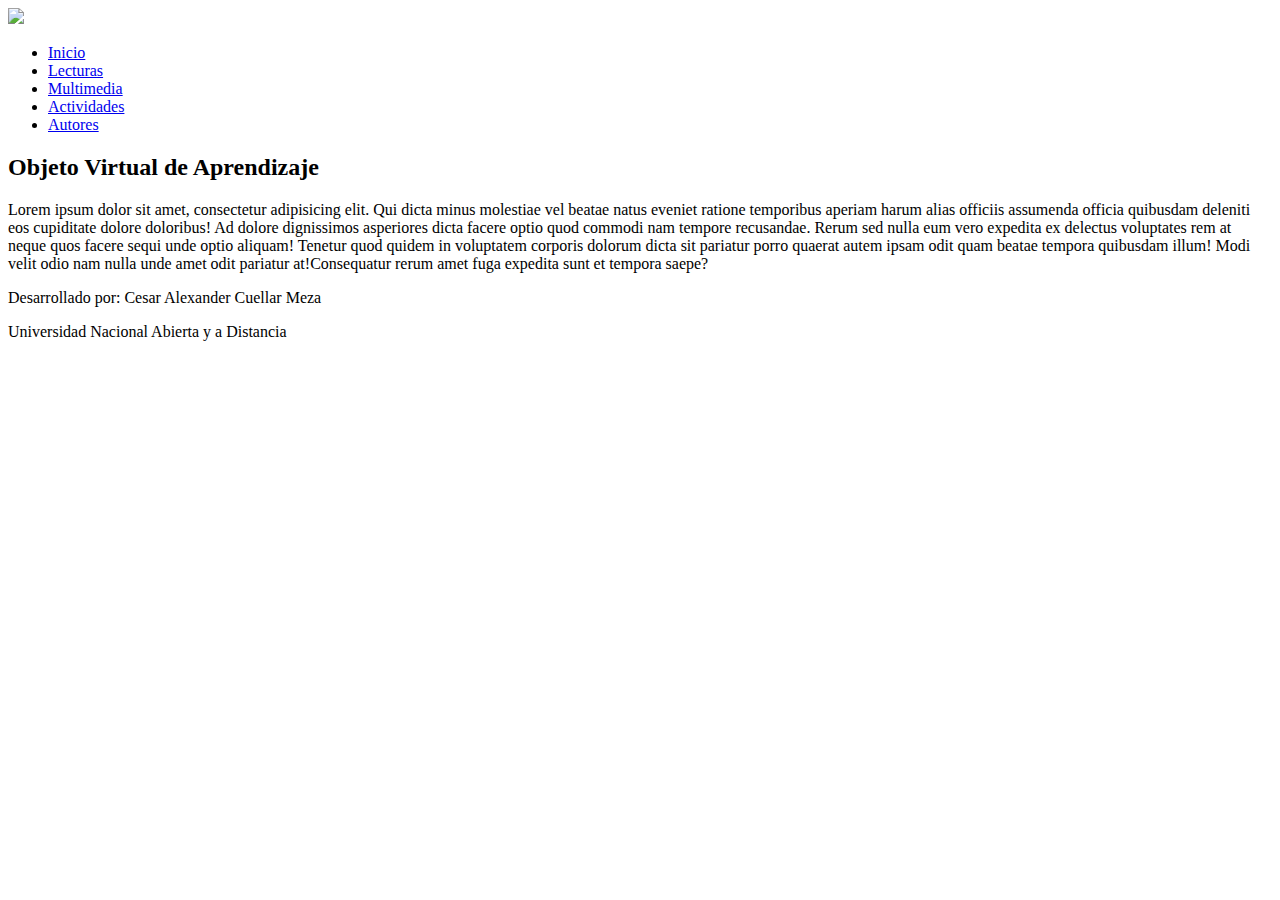
==== index.html @ fb3c8940 "Add files via upload" ====
<!DOCTYPE html>
<html lang="es" class="no-js">
<head>
    <meta charset="UTF-8">
    <meta name="viewport" content="width=device-width, initial-scale=1.0">
    <meta http-equiv="X-UA-Compatible" content="ie=edge">
    <link rel="stylesheet" href="estilos/estilo.css">
    <script src="js/modernizr-custom.js"></script>
    <title>O.V.I Unidad 2</title>
</head>

<body>
    <div id="contenedor">
        <header>
            <div>
                <a href="#"><img src="img/ECBTI-1.png"></a>
            </div>

        </header>
        <nav id="navegacion">
            <ul>
                <li><a href="index.html">Inicio</a></li>
                <li><a href="#">Lecturas</a></li>
                <li><a href="#">Multimedia</a></li>
                <li><a href="#">Actividades</a></li>
                <li><a href="#">Autores</a></li>
            </ul>
        </nav>
        <section class="contenido">
            <article>
                <h2>Objeto Virtual de Aprendizaje</h2>
                <p>Lorem ipsum dolor sit amet, consectetur adipisicing elit. Qui dicta minus molestiae vel beatae natus eveniet ratione temporibus aperiam harum alias officiis assumenda officia quibusdam deleniti eos cupiditate dolore doloribus! Ad dolore dignissimos asperiores dicta facere optio quod commodi nam tempore recusandae. Rerum sed nulla eum vero expedita ex delectus voluptates rem at neque quos facere sequi unde optio aliquam! Tenetur quod quidem in voluptatem corporis dolorum dicta sit pariatur porro quaerat autem ipsam odit quam beatae tempora quibusdam illum! Modi velit odio nam nulla unde amet odit pariatur at!Consequatur rerum amet fuga expedita sunt et tempora saepe?</p>
            </article>
        </section>
        <footer>
            <p>Desarrollado por: Cesar Alexander Cuellar Meza</p>
            <p>Universidad Nacional Abierta y a Distancia</p>
        </footer>
    </div>
</body>
</html>
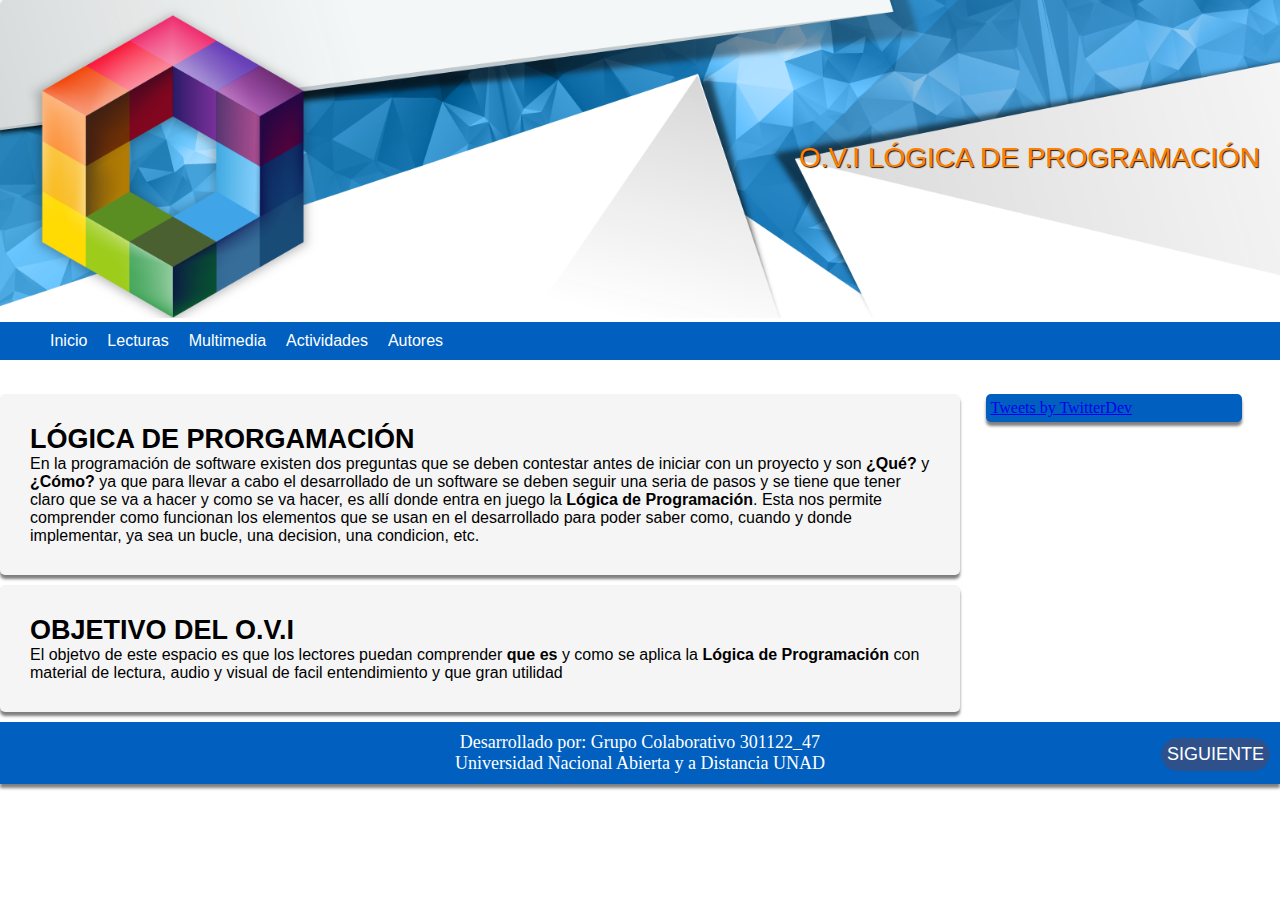
==== commit a122bf4f: "Agregar archivos" ====
--- a/index.html
+++ b/index.html
@@ -12,29 +12,62 @@
 <body>
     <div id="contenedor">
         <header>
-            <div>
-                <a href="#"><img src="img/ECBTI-1.png"></a>
-            </div>
-
+            <div><a href="#"><img src="img/ECBTI-1.png"></a></div>
+            <p>O.V.I LÓGICA DE PROGRAMACIÓN</p>
         </header>
-        <nav id="navegacion">
+        <nav id="menu">
             <ul>
                 <li><a href="index.html">Inicio</a></li>
-                <li><a href="#">Lecturas</a></li>
-                <li><a href="#">Multimedia</a></li>
-                <li><a href="#">Actividades</a></li>
-                <li><a href="#">Autores</a></li>
+                <li><a href="lecturas.html">Lecturas</a>
+                    <ul class="submenu">
+                        <li><a href="fundamentos.html">Fundamentos</a></li>
+                        <li><a href="desiciones.html">Decisiones</a></li>
+                        <li><a href="bucles.html">Bucles</a></li>
+                        <li><a href="arreglos.html">Arreglos</a></li>                
+                    </ul>
+                </li>
+                <li><a href="#">Multimedia</a>
+                    <ul class="submenu">
+                        <li><a href="algoritmos.html">Algoritmos</a></li>
+                        <li><a href="pseudocodigos.html">Pseudocodigos</a></li>
+                    </ul>
+                </li>
+                <li><a href="#">Actividades</a>
+                    <ul class="submenu">
+                        <li><a href="actividad_1.html">Actividad 1</a></li>
+                        <li><a href="actividad_2.html">Actividad 2</a></li>
+                        <li><a href="actividad_3.html">Actividad 3</a></li>
+                    </ul>
+                </li>
+                <li><a href="autores.html">Autores</a></li>
             </ul>
         </nav>
         <section class="contenido">
-            <article>
-                <h2>Objeto Virtual de Aprendizaje</h2>
-                <p>Lorem ipsum dolor sit amet, consectetur adipisicing elit. Qui dicta minus molestiae vel beatae natus eveniet ratione temporibus aperiam harum alias officiis assumenda officia quibusdam deleniti eos cupiditate dolore doloribus! Ad dolore dignissimos asperiores dicta facere optio quod commodi nam tempore recusandae. Rerum sed nulla eum vero expedita ex delectus voluptates rem at neque quos facere sequi unde optio aliquam! Tenetur quod quidem in voluptatem corporis dolorum dicta sit pariatur porro quaerat autem ipsam odit quam beatae tempora quibusdam illum! Modi velit odio nam nulla unde amet odit pariatur at!Consequatur rerum amet fuga expedita sunt et tempora saepe?</p>
-            </article>
+            <section class="main">
+                <article>
+                    <h2>LÓGICA DE PRORGAMACIÓN</h2>
+                    <p>En la programación de software existen dos preguntas que se deben contestar antes de iniciar con un proyecto y son 
+                    <b>¿Qué?</b> y <b>¿Cómo?</b> ya que para llevar a cabo el desarrollado de un software se deben seguir una seria de pasos
+                    y se tiene que tener claro que se va a hacer y como se va hacer, es allí donde entra en juego la <b>Lógica de Programación</b>. 
+                    Esta nos permite comprender como funcionan los elementos que se usan en el desarrollado para poder saber como, cuando y donde 
+                    implementar, ya sea un bucle, una decision, una condicion, etc.</p>
+                </article>
+                <article>
+                    <h2>OBJETIVO DEL O.V.I</h2>
+                    <p>El objetvo de este espacio es que los lectores puedan comprender <b>que es</b> y como se aplica la <b>Lógica de Programación</b>
+                    con material de lectura, audio y visual de facil entendimiento y que gran utilidad </p>
+                </article>
+            </section>
+            <aside>
+                <a class="twitter-timeline" data-lang="es" data-width="100%" data-height="300px" data-dnt="true" 
+                data-theme="light" data-link-color="#2B7BB9" href="https://twitter.com/universidadunad?lang=es">
+                Tweets by TwitterDev</a> <script async src="https://platform.twitter.com/widgets.js" charset="utf-8"></script>
+            </aside>
         </section>
         <footer>
-            <p>Desarrollado por: Cesar Alexander Cuellar Meza</p>
-            <p>Universidad Nacional Abierta y a Distancia</p>
+            <p>Desarrollado por: Grupo Colaborativo 301122_47</p>
+            <p>Universidad Nacional Abierta y a Distancia UNAD</p>
+            <a class="boton" href="lecturas.html">Siguiente</a>
         </footer>
     </div>
 </body>
--- a/estilos/estilo.css
+++ b/estilos/estilo.css
@@ -0,0 +1,123 @@
+*{
+    margin: 0;
+}
+
+header div a img{
+    width:  100%;
+    height: 100%;
+}
+
+header p{
+    float: right;
+    position: relative;
+    bottom: 200px;
+    margin: 20px;
+    color:rgb(255,127,0);
+    display: block;
+    font-family: 'Helvetica', sans-serif;
+    font-size: 28px;
+    text-shadow: rgb(25,25,25) 1px 1px 1px;
+}
+
+#menu{
+    padding-bottom: 0px;
+    margin-bottom: 0px;
+    background-color: #005fbf;
+    margin: 0px;
+    padding: 0px;
+}
+#menu ul{
+    list-style: none;
+    display: flex;
+}
+
+#menu a{
+    color:white;
+    background-color: #005fbf;
+    display: block;
+    padding: 10px;
+    text-decoration: none;
+    font-family: Verdana, Geneva, Tahoma, sans-serif;
+    padding: 10px;
+    font-size: 16px;
+}
+
+#menu a:hover{
+    background-color:  cornflowerblue;
+}
+
+#menu ul ul{
+    display: none;
+    position: absolute;
+}
+
+#menu ul li:hover ul{
+    display: block;
+}
+
+header div a:hover{
+    cursor: default;
+}
+
+.contenido .main{
+    width: 75%;
+	margin-right: 2%;
+    float: left;
+}
+
+.main article{
+    padding: 30px;
+    font-family: Verdana, Geneva, Tahoma, sans-serif;
+    font-size: 18px;
+	background: whitesmoke;
+	border-radius: 5px 5px 5px 5px;
+	margin-bottom: 10px;
+	box-shadow: 0px 4px 3px rgba(0,0,0,.5);
+}
+.main article p{
+    font-size: 16px;
+    font-family: Verdana, Geneva, Tahoma, sans-serif;
+}
+
+.contenido aside{
+    width: 20%;
+	background: #005fbf;
+	float: left;
+	padding: 5px;
+	margin-bottom: 10px;
+	border-radius: 5px 5px 5px 5px;
+	box-sizing: border-box;
+	box-shadow: 0px 4px 3px rgba(0,0,0,.5);
+}
+
+footer {
+    background: #005fbf;
+	clear: both;
+    color: white;
+    font-size: 18px;
+	padding: 10px;
+	text-align: center;
+	box-shadow: 0px 4px 3px rgba(0,0,0,.5);
+}
+.boton {
+    float: right;
+    position: relative;
+    bottom: 35.5px;
+    border: 1px solid #2e518b;
+    padding: 5px; 
+    background-color: #2e518b;
+    color: #ffffff;
+    text-decoration: none;
+    text-transform: uppercase;
+    font-family: Verdana, Geneva, Tahoma, sans-serif;
+    border-radius: 50px;
+    }
+
+    .boton:hover{
+        background-color: cornflowerblue;
+    }
+
+    .main p{
+        font-size: 16px;
+        font-family: Verdana, Geneva, Tahoma, sans-serif; 
+    }  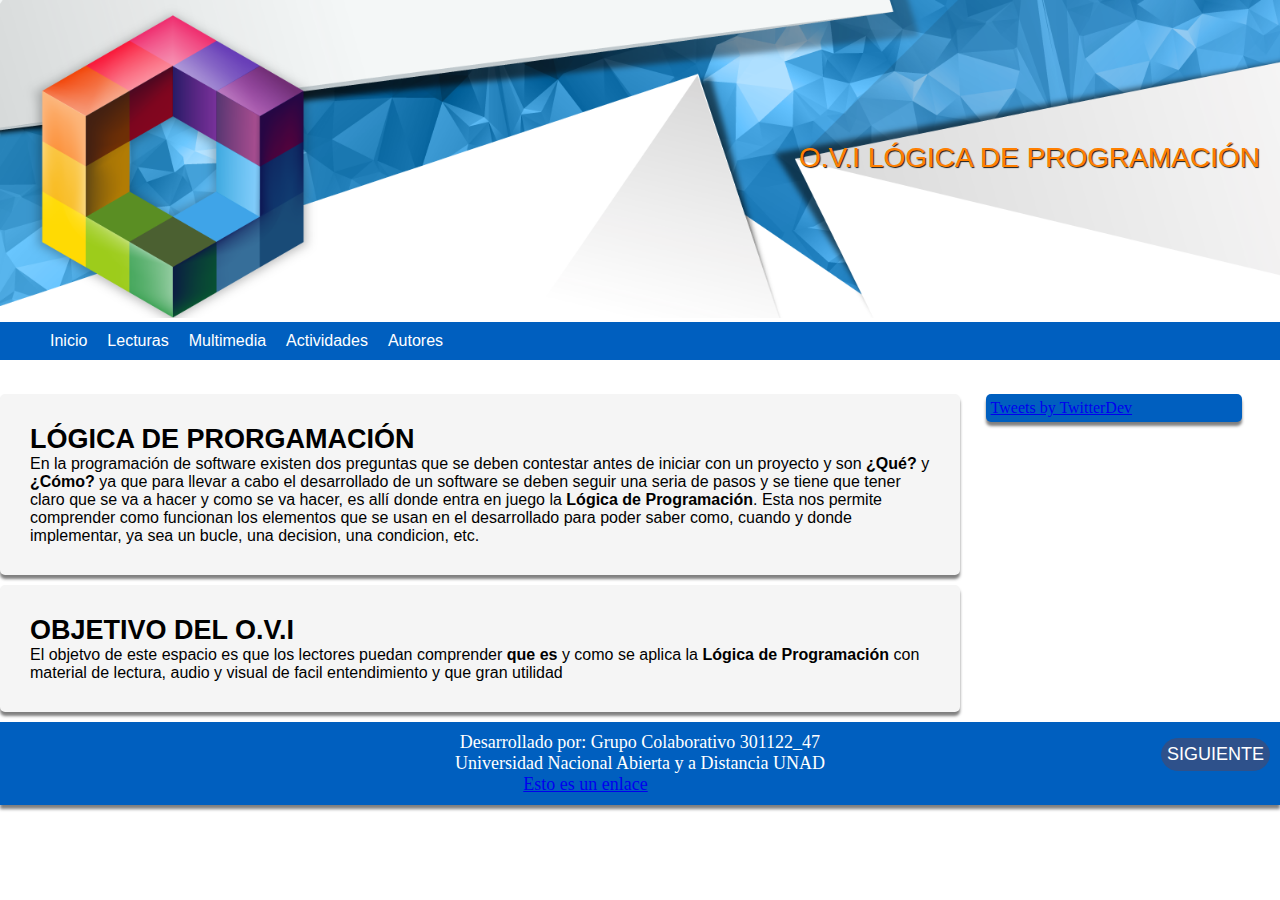
==== commit d27b44de: "Update index.html" ====
--- a/index.html
+++ b/index.html
@@ -68,6 +68,7 @@
             <p>Desarrollado por: Grupo Colaborativo 301122_47</p>
             <p>Universidad Nacional Abierta y a Distancia UNAD</p>
             <a class="boton" href="lecturas.html">Siguiente</a>
+            <a href="fundamentos.html"> Esto es un enlace</a>
         </footer>
     </div>
 </body>
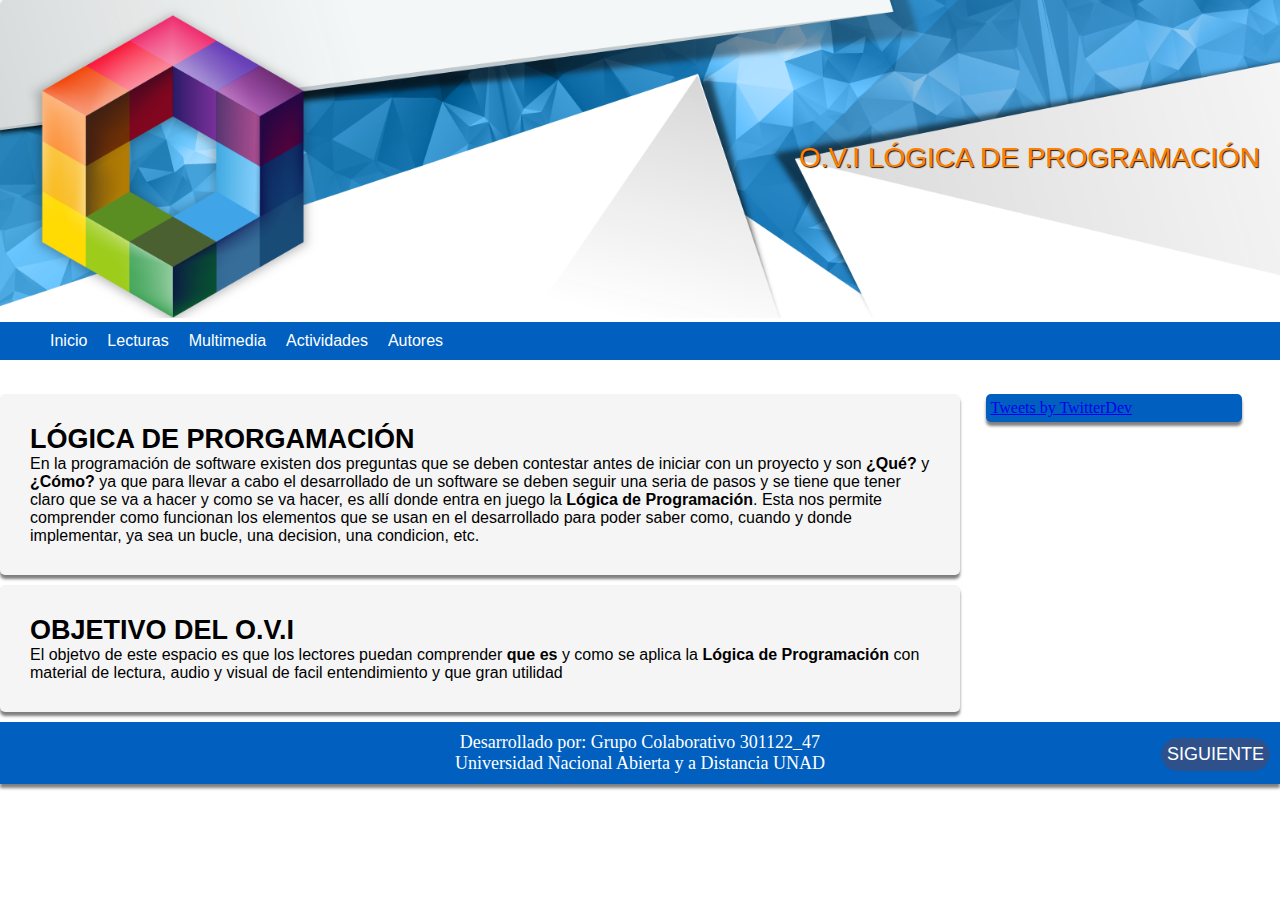
==== commit 43611060: "Cambios en decisiones.html" ====
--- a/index.html
+++ b/index.html
@@ -21,7 +21,7 @@
                 <li><a href="lecturas.html">Lecturas</a>
                     <ul class="submenu">
                         <li><a href="fundamentos.html">Fundamentos</a></li>
-                        <li><a href="desiciones.html">Decisiones</a></li>
+                        <li><a href="decisiones.html">Decisiones</a></li>
                         <li><a href="bucles.html">Bucles</a></li>
                         <li><a href="arreglos.html">Arreglos</a></li>                
                     </ul>
@@ -68,7 +68,6 @@
             <p>Desarrollado por: Grupo Colaborativo 301122_47</p>
             <p>Universidad Nacional Abierta y a Distancia UNAD</p>
             <a class="boton" href="lecturas.html">Siguiente</a>
-            <a href="fundamentos.html"> Esto es un enlace</a>
         </footer>
     </div>
 </body>
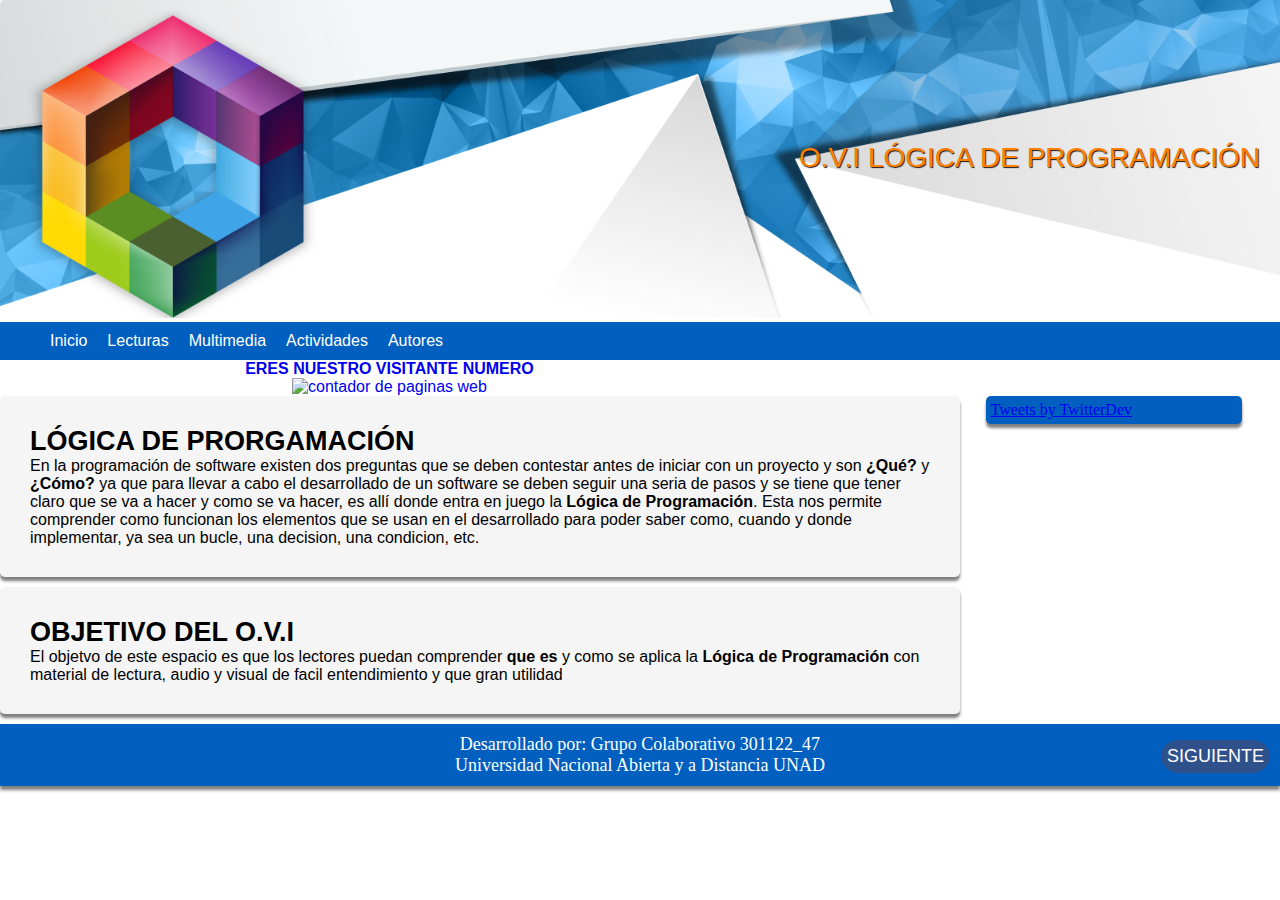
==== commit d739d694: "Contador de visitas" ====
--- a/index.html
+++ b/index.html
@@ -43,6 +43,13 @@
             </ul>
         </nav>
         <section class="contenido">
+                <div align="center" class="cont_visitas">
+                    <a href="https://www.contadorvisitasgratis.com" title="contador de paginas web">
+                        <b> ERES NUESTRO VISITANTE NUMERO </b> <br>
+                        <img src="https://counter10.wheredoyoucomefrom.ovh/private/contadorvisitasgratis.php?c=kczu2y3a436d5n2aya3fmhukp2fkaycu" 
+                        border="0" title="contador de paginas web" alt="contador de paginas web">
+                    </a>
+                </div>
             <section class="main">
                 <article>
                     <h2>LÓGICA DE PRORGAMACIÓN</h2>
--- a/estilos/estilo.css
+++ b/estilos/estilo.css
@@ -120,4 +120,15 @@
     .main p{
         font-size: 16px;
         font-family: Verdana, Geneva, Tahoma, sans-serif; 
-    }  +    }  
+
+    .cont_visitas a{
+        text-decoration: none;
+        font-family: Verdana, Geneva, Tahoma, sans-serif;
+        font-size: 16px;
+        margin: auto;
+    }
+
+    .cont_visitas a:hover{
+        cursor: default;
+    }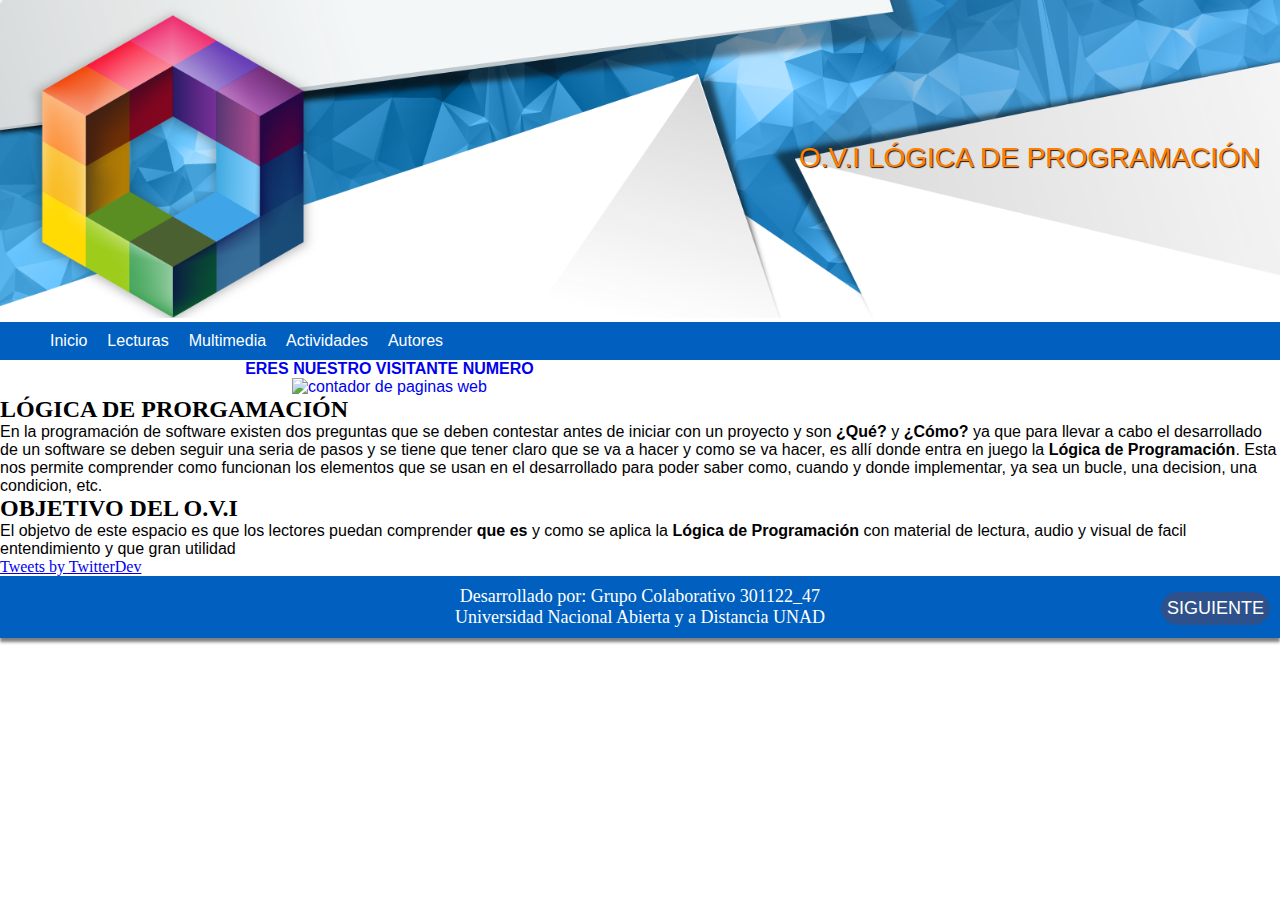
==== commit 18f5b6fb: "Actualizacion" ====
--- a/index.html
+++ b/index.html
@@ -5,6 +5,7 @@
     <meta name="viewport" content="width=device-width, initial-scale=1.0">
     <meta http-equiv="X-UA-Compatible" content="ie=edge">
     <link rel="stylesheet" href="estilos/estilo.css">
+    <meta name="viewport" content="width=device-width, user-scalable=no, initial-scale=1.0, maximun-scale=1.0, minimun-scale=1.0">
     <script src="js/modernizr-custom.js"></script>
     <title>O.V.I Unidad 2</title>
 </head>
--- a/estilos/estilo.css
+++ b/estilos/estilo.css
@@ -17,6 +17,10 @@
     font-family: 'Helvetica', sans-serif;
     font-size: 28px;
     text-shadow: rgb(25,25,25) 1px 1px 1px;
+}
+
+.contenedor{
+
 }
 
 #menu{
@@ -58,7 +62,7 @@
 header div a:hover{
     cursor: default;
 }
-
+/*
 .contenido .main{
     width: 75%;
 	margin-right: 2%;
@@ -89,7 +93,7 @@
 	box-sizing: border-box;
 	box-shadow: 0px 4px 3px rgba(0,0,0,.5);
 }
-
+*/
 footer {
     background: #005fbf;
 	clear: both;
